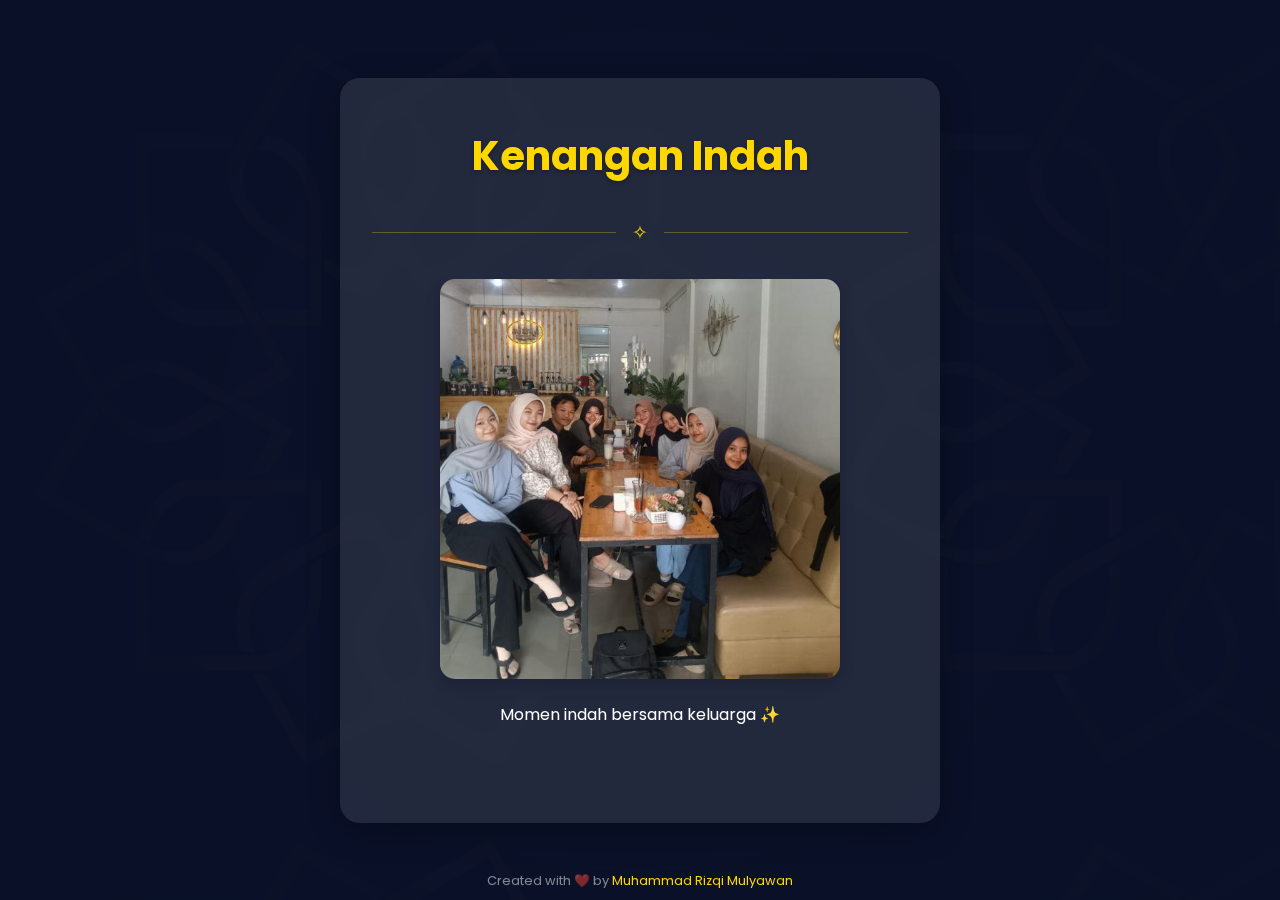
==== galeri.html @ ab4cf00a "Add files via upload" ====
<!DOCTYPE html>
<html lang="id">
<head>
    <meta charset="UTF-8">
    <meta name="viewport" content="width=device-width, initial-scale=1.0">
    <title>Galeri - Idul Fitri</title>
    <link rel="stylesheet" href="css/terima-kasih.css">
    <link href="https://fonts.googleapis.com/css2?family=Noto+Naskh+Arabic:wght@400;700&family=Poppins:wght@300;400;600;700&display=swap" rel="stylesheet">
    <style>
        .gallery-container {
            margin: 2rem 0;
            position: relative;
            overflow: hidden;
        }
        
        .gallery-media {
            width: 100%;
            max-width: 400px;
            height: auto;
            border-radius: 15px;
            box-shadow: 0 4px 15px rgba(0,0,0,0.2);
            opacity: 0;
            transform: scale(0.9);
            transition: all 1s ease;
        }
        
        .gallery-media.active {
            opacity: 1;
            transform: scale(1);
        }

        @media (max-width: 768px) {
            .gallery-media {
                max-width: 300px;
            }
        }
        
        .next-btn {
            margin-top: 2rem;
            opacity: 0;
            visibility: hidden;  /* Add this line */
            transition: all 1s ease;
        }

        .next-btn.visible {
            opacity: 1;
            visibility: visible;  /* Add this line */
        }
    </style>
</head>
<body>
    <div class="main-wrapper">
        <div class="bg-pattern"></div>
        <div class="bg-overlay"></div>
        
        <div class="content-container">
            <div class="card">
                <div class="card-inner">
                    <h1 class="main-title">Kenangan Indah</h1>
                    
                    <div class="divider">
                        <span class="line"></span>
                        <span class="star">✧</span>
                        <span class="line"></span>
                    </div>
                    
                    <!-- In the card-inner div, replace the gallery-container content with: -->
                    <div class="gallery-container">
                        <div class="media-wrapper">
                            <!-- Media will be inserted here by JavaScript -->
                        </div>
                        <p class="gallery-caption">Momen indah bersama keluarga ✨</p>
                    </div>

                    <button class="next-btn" style="display: none;">
                        Lanjut ke THR... 🎁
                    </button>
                </div>
            </div>
        </div>
    </div>

    <div class="copyright">
        Created with ❤️ by <a href="https://github.com/rizqimulyawan" target="_blank">Muhammad Rizqi Mulyawan</a>
    </div>
    
    <!-- Add this after the copyright div -->
    <audio id="bgMusic" loop>
        <source src="assets/music/takbiran.mp3" type="audio/mp3">
    </audio>

    <script>
        const mediaItems = [
            { 
                type: 'image',
                src: 'assets/images/gallery/foto1.jpg', 
                caption: 'Momen indah bersama keluarga ✨' 
            },
            { 
                type: 'image',
                src: 'assets/images/gallery/foto2.jpg', 
                caption: 'Berbagi kebahagiaan di hari yang fitri 🌟' 
            },
            {
                type: 'image',
                src: 'assets/images/gallery/foto3.jpg',
                caption: 'Hari batik, mia sama kania libur makanya ga ada foto batik🎉'
            },
            {
                type: 'image',
                src: 'assets/images/gallery/foto4.jpg',
                caption: 'Foto sama bilbil 🤗'
            },
            {
                type: 'image',
                src: 'assets/images/gallery/foto5.jpg',
                caption: 'Ini foto sama mia dan kania ✨'
            },
            {
                type: 'image',
                src: 'assets/images/gallery/foto6.jpg',
                caption: 'Foto sama tayo si pipi gedeeee 😊'
            },
            {
                type: 'image',
                src: 'assets/images/gallery/foto7.jpg',
                caption: 'Foto sama zahroo 💝'
            },
            {
                type: 'image',
                src: 'assets/images/gallery/foto8.jpg',
                caption: 'Foto sama melmell 🌙'
            },
            {
                type: 'image',
                src: 'assets/images/gallery/foto9.jpg',
                caption: 'Pas ultah melmel abis liat kebakaran ⭐'
            },
            {
                type: 'image',
                src: 'assets/images/gallery/foto10.jpg',
                caption: 'Pas duduk sebelum libur 🍪'
            },
            {
                type: 'image',
                src: 'assets/images/gallery/foto11.jpg',
                caption: 'Bukber kemaren 🌟'
            }
        ];

        let currentIndex = 0;
        const mediaWrapper = document.querySelector('.media-wrapper');
        const galleryCaption = document.querySelector('.gallery-caption');
        const nextBtn = document.querySelector('.next-btn');
        const music = document.getElementById('bgMusic');

        // Add click handler for initial interaction
        document.addEventListener('click', startGallery, { once: true });

        function startGallery() {
            music.play().catch(error => {
                console.log("Audio playback failed:", error);
            });
            showMedia(0);
        }

        // Update the gallery container to show start instruction
        document.querySelector('.gallery-caption').textContent = 'Klik dimana saja untuk memulai galeri 🎵';

        function showMedia(index) {
            const item = mediaItems[index];
            mediaWrapper.innerHTML = '';
            
            if (item.type === 'image') {
                const img = document.createElement('img');
                img.src = item.src;
                img.className = 'gallery-media';
                img.alt = item.caption;
                mediaWrapper.appendChild(img);
                
                setTimeout(() => {
                    img.classList.add('active');
                    galleryCaption.classList.add('active');
                }, 100);

                setTimeout(() => {
                    if (index < mediaItems.length - 1) {
                        img.classList.remove('active');
                        galleryCaption.classList.remove('active');
                        setTimeout(() => showMedia(index + 1), 500);
                    } else {
                        // Show next button only after last photo
                        nextBtn.style.display = 'block';
                        setTimeout(() => {
                            nextBtn.classList.add('visible');
                        }, 500);
                    }
                }, 3000);
            }
            
            galleryCaption.textContent = item.caption;
        }

        showMedia(0);

        nextBtn.addEventListener('click', function() {
            const card = document.querySelector('.card');
            card.style.transform = 'scale(0.95)';
            card.style.opacity = '0';
            
            setTimeout(() => {
                window.location.href = 'thr.html';
            }, 500);
        });
    </script>
</body>
</html>
---- css/terima-kasih.css ----
body {
    margin: 0;
    font-family: 'Poppins', sans-serif;
    background: #0a1128;
    min-height: 100vh;
    display: flex;
    align-items: center;
    justify-content: center;
}

.main-wrapper {
    width: 100%;
    min-height: 100vh;
    position: relative;
    display: flex;
    align-items: center;
    justify-content: center;
    overflow: hidden;
}

.bg-pattern {
    position: fixed;
    top: 0;
    left: 0;
    width: 100%;
    height: 100%;
    background: url('../assets/images/pattern.png');
    opacity: 0.1;
}

.bg-overlay {
    position: fixed;
    top: 0;
    left: 0;
    width: 100%;
    height: 100%;
    background: radial-gradient(circle, rgba(10,17,40,0.8) 0%, rgba(10,17,40,0.95) 100%);
}

.content-container {
    position: relative;
    z-index: 10;
    width: 90%;
    max-width: 600px;
    padding: 2rem;
}

.card {
    background: rgba(255, 255, 255, 0.1);
    backdrop-filter: blur(10px);
    border-radius: 20px;
    padding: 3rem 2rem;
    text-align: center;
    color: #fff;
    box-shadow: 0 8px 32px rgba(0, 0, 0, 0.3);
}

.thank-you-emoji {
    font-size: 4rem;
    margin-bottom: 1rem;
    animation: float 3s ease-in-out infinite;
}

.main-title {
    font-size: 2.5rem;
    margin: 0;
    color: #ffd700;
    text-shadow: 0 2px 4px rgba(0,0,0,0.3);
}

.divider {
    display: flex;
    align-items: center;
    margin: 2rem 0;
}

.line {
    flex: 1;
    height: 1px;
    background: rgba(255,215,0,0.3);
}

.star {
    margin: 0 1rem;
    color: #ffd700;
    font-size: 1.2rem;
}

.message-section {
    margin: 2rem 0;
}

.thank-you-text {
    font-size: 1.4rem;
    margin-bottom: 1rem;
    color: #fff;
}

.doa {
    font-size: 1.1rem;
    line-height: 1.6;
    color: rgba(255,255,255,0.9);
    margin: 1.5rem 0;
}

.arabic-text {
    font-family: 'Noto Naskh Arabic', serif;
    font-size: 2rem;
    margin: 2rem 0 1rem;
    color: #ffd700;
}

.latin-text {
    font-size: 1.2rem;
    color: rgba(255,255,255,0.8);
    margin: 0.5rem 0;
}

.copyright {
    position: fixed;
    bottom: 10px;
    left: 50%;
    transform: translateX(-50%);
    color: rgba(255, 255, 255, 0.5);
    font-size: 0.8rem;
    font-family: 'Poppins', sans-serif;
    text-align: center;
    width: 100%;
    z-index: 100;
}

.copyright a {
    color: #ffd700;
    text-decoration: none;
    transition: color 0.3s ease;
}

.copyright a:hover {
    color: #ffe44d;
}

.message {
    font-size: 1rem;
    color: rgba(255,255,255,0.7);
}

.floating-elements {
    position: absolute;
    width: 100%;
    left: 0;
    bottom: 2rem;
    display: flex;
    justify-content: space-around;
    font-size: 2rem;
}

.sparkle, .heart {
    animation: float 3s ease-in-out infinite;
}

.heart {
    animation-delay: 0.5s;
}

@keyframes float {
    0%, 100% { transform: translateY(0); }
    50% { transform: translateY(-10px); }
}

@media (max-width: 768px) {
    .content-container {
        padding: 1rem;
        width: 95%;
    }
    
    .card {
        padding: 2rem 1rem;
    }
    
    .main-title {
        font-size: 1.8rem;
        margin-bottom: 1rem;
    }
    
    .thank-you-emoji {
        font-size: 3rem;
    }
    
    .thank-you-text {
        font-size: 1.1rem;
        padding: 0 0.5rem;
    }
    
    .doa {
        font-size: 1rem;
        padding: 0 0.5rem;
        margin: 1rem 0;
    }
    
    .arabic-text {
        font-size: 1.6rem;
        margin: 1.5rem 0 0.8rem;
    }
    
    .latin-text {
        font-size: 1rem;
    }
    
    .message {
        font-size: 0.9rem;
        padding: 0 0.5rem;
    }

    .funny-text {
        font-size: 0.9rem;
        padding: 0.5rem;
        margin: 1rem 0;
    }

    .next-btn {
        padding: 0.7rem 1.2rem;
        font-size: 0.9rem;
        margin-top: 1.5rem;
        width: 80%;
        max-width: 300px;
    }

    .divider {
        margin: 1.5rem 0;
    }

    .star {
        font-size: 1rem;
        margin: 0 0.8rem;
    }
}

@media (max-width: 480px) {
    .content-container {
        padding: 0.8rem;
        width: 100%;
    }

    .card {
        padding: 1.5rem 1rem;
        margin: 0.5rem;
    }

    .main-title {
        font-size: 1.6rem;
    }

    .thank-you-emoji {
        font-size: 2.5rem;
    }

    .arabic-text {
        font-size: 1.4rem;
    }

    .next-btn {
        width: 90%;
        padding: 0.6rem 1rem;
    }

    .copyright {
        font-size: 0.7rem;
        padding: 0 1rem;
        bottom: 5px;
    }
}

.next-btn {
    background: #ffd700;
    color: #0a1128;
    border: none;
    padding: 0.8rem 1.5rem;
    border-radius: 12px;
    font-family: 'Poppins', sans-serif;
    font-size: 1rem;
    cursor: pointer;
    margin-top: 2rem;
    transition: all 0.3s ease;
}

.next-btn:hover {
    transform: scale(1.05);
    background: #ffed4a;
}
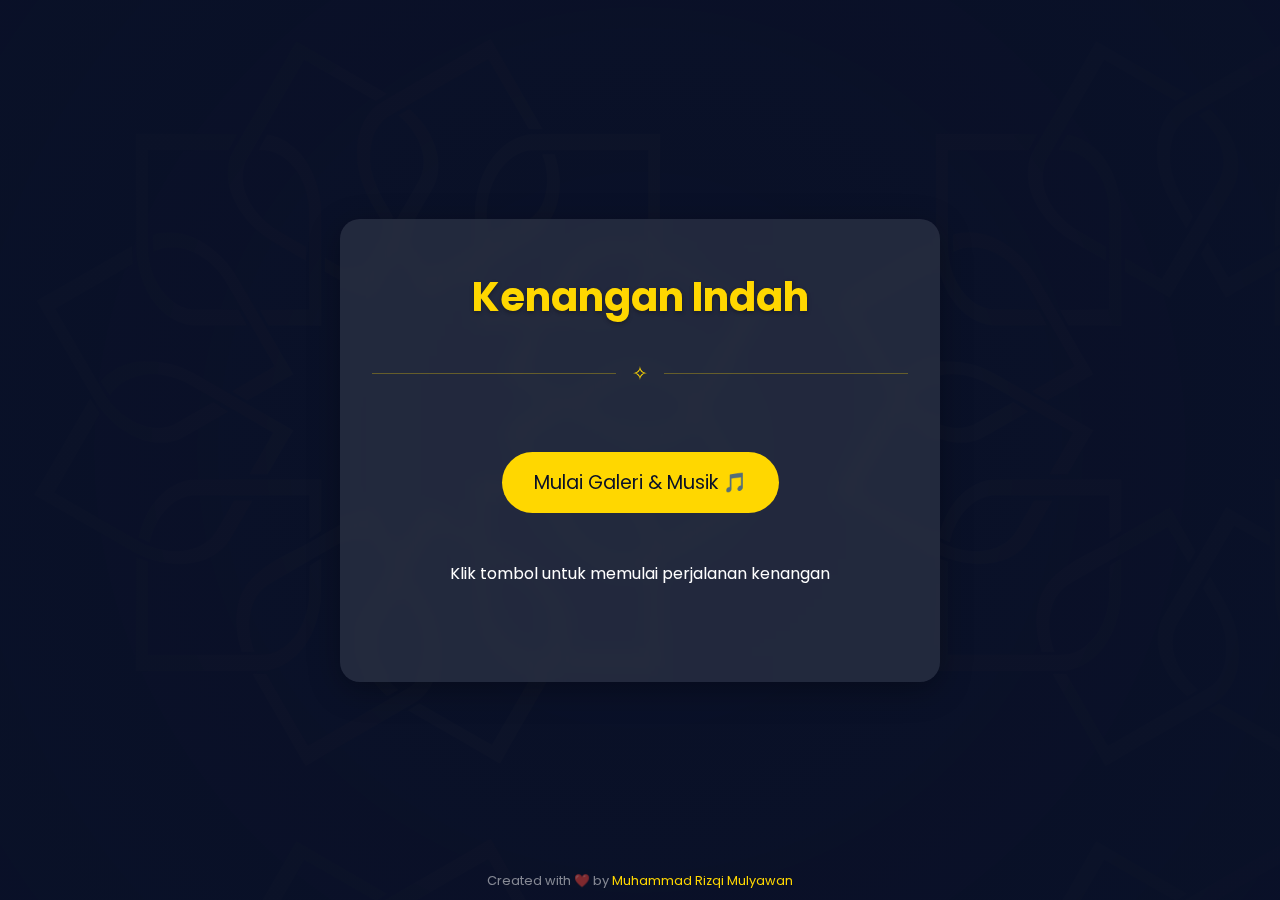
==== commit 8228db84: "Add files via upload" ====
--- a/galeri.html
+++ b/galeri.html
@@ -45,6 +45,24 @@
         .next-btn.visible {
             opacity: 1;
             visibility: visible;  /* Add this line */
+        }
+        
+        .start-btn {
+            padding: 1rem 2rem;
+            background: #ffd700;
+            border: none;
+            border-radius: 50px;
+            color: #0a1128;
+            font-family: 'Poppins', sans-serif;
+            font-size: 1.2rem;
+            cursor: pointer;
+            transition: all 0.3s ease;
+            margin: 2rem 0;
+        }
+
+        .start-btn:hover {
+            transform: scale(1.05);
+            box-shadow: 0 0 20px rgba(255, 215, 0, 0.3);
         }
     </style>
 </head>
@@ -67,9 +85,9 @@
                     <!-- In the card-inner div, replace the gallery-container content with: -->
                     <div class="gallery-container">
                         <div class="media-wrapper">
-                            <!-- Media will be inserted here by JavaScript -->
+                            <button class="start-btn">Mulai Galeri & Musik 🎵</button>
                         </div>
-                        <p class="gallery-caption">Momen indah bersama keluarga ✨</p>
+                        <p class="gallery-caption">Klik tombol untuk memulai perjalanan kenangan</p>
                     </div>
 
                     <button class="next-btn" style="display: none;">
@@ -153,19 +171,21 @@
         const galleryCaption = document.querySelector('.gallery-caption');
         const nextBtn = document.querySelector('.next-btn');
         const music = document.getElementById('bgMusic');
-
-        // Add click handler for initial interaction
-        document.addEventListener('click', startGallery, { once: true });
-
-        function startGallery() {
+        const startBtn = document.querySelector('.start-btn');
+
+        // Hapus semua event listener dan showMedia yang lama
+        startBtn.addEventListener('click', function() {
+            // Sembunyikan tombol start
+            this.style.display = 'none';
+            
+            // Mulai musik
             music.play().catch(error => {
                 console.log("Audio playback failed:", error);
             });
+            
+            // Mulai slideshow
             showMedia(0);
-        }
-
-        // Update the gallery container to show start instruction
-        document.querySelector('.gallery-caption').textContent = 'Klik dimana saja untuk memulai galeri 🎵';
+        });
 
         function showMedia(index) {
             const item = mediaItems[index];
@@ -189,7 +209,6 @@
                         galleryCaption.classList.remove('active');
                         setTimeout(() => showMedia(index + 1), 500);
                     } else {
-                        // Show next button only after last photo
                         nextBtn.style.display = 'block';
                         setTimeout(() => {
                             nextBtn.classList.add('visible');
@@ -201,8 +220,7 @@
             galleryCaption.textContent = item.caption;
         }
 
-        showMedia(0);
-
+        // Event listener untuk tombol next tetap sama
         nextBtn.addEventListener('click', function() {
             const card = document.querySelector('.card');
             card.style.transform = 'scale(0.95)';
